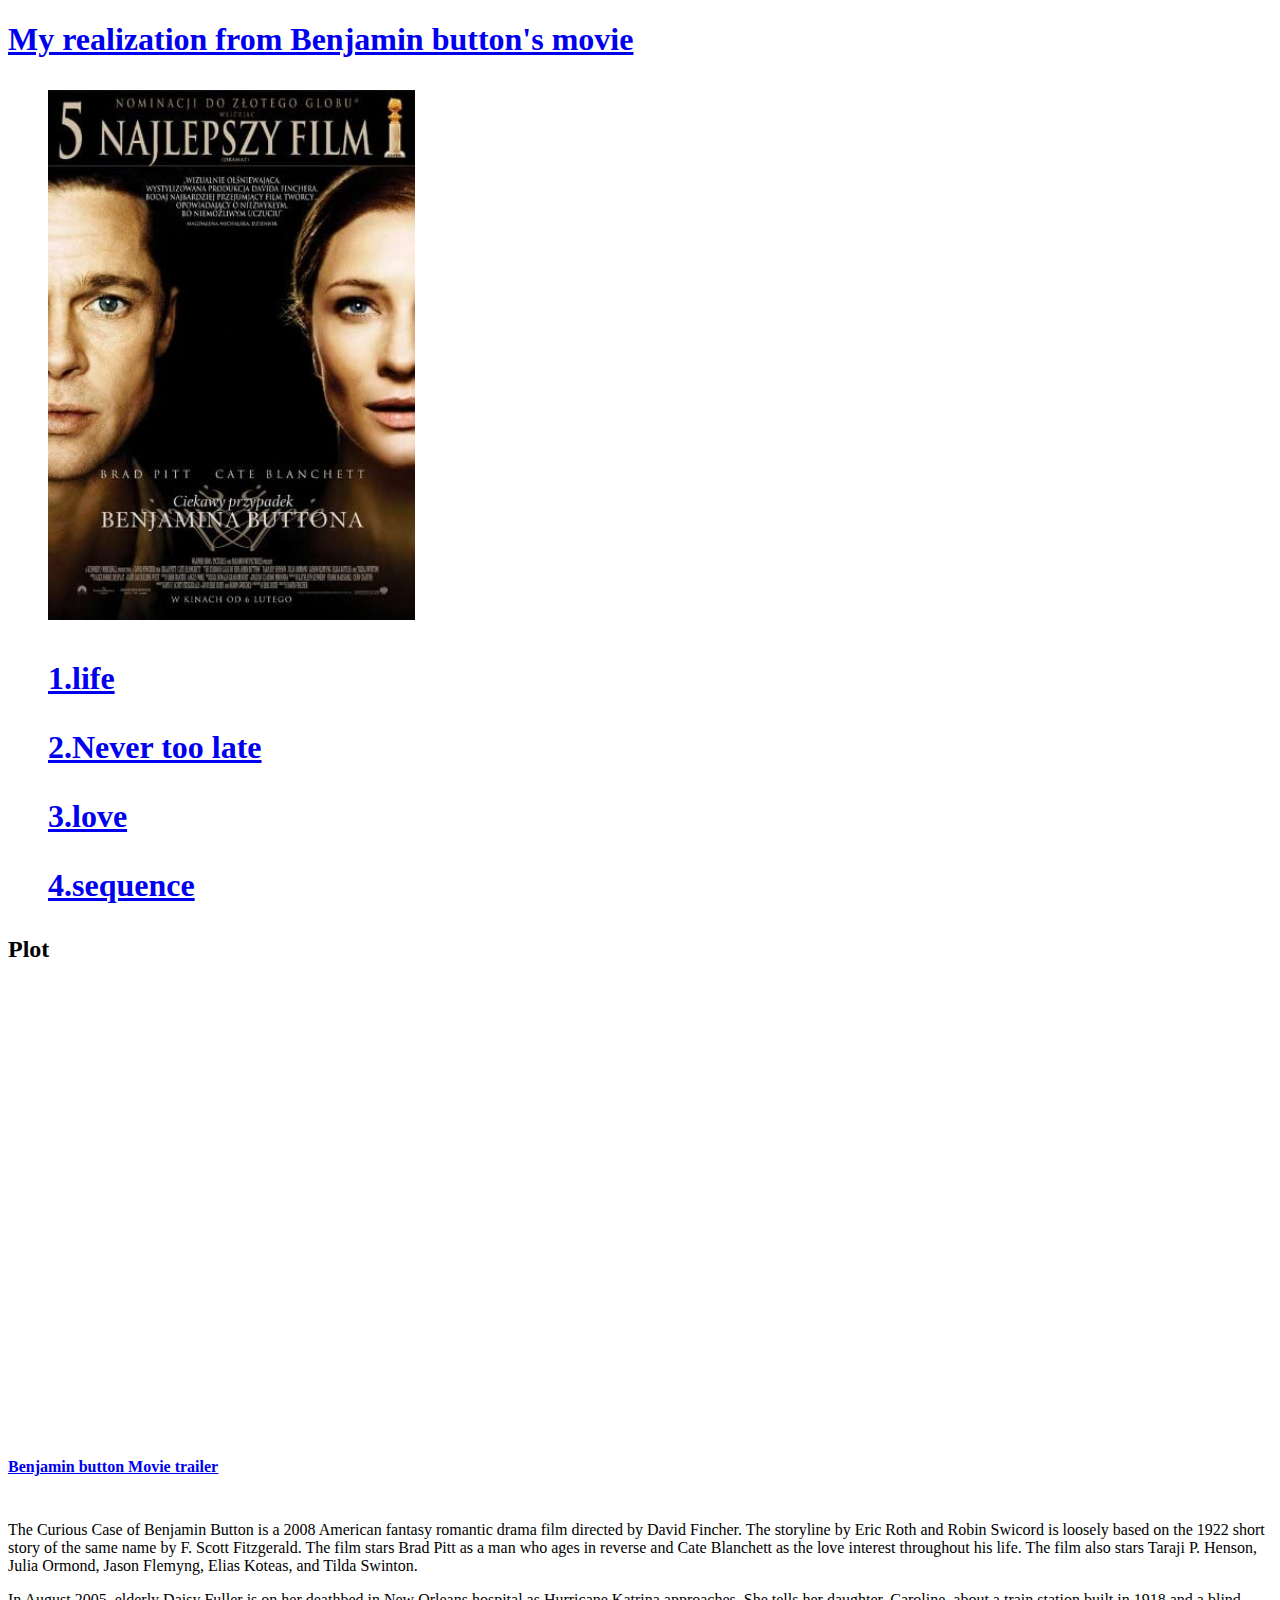
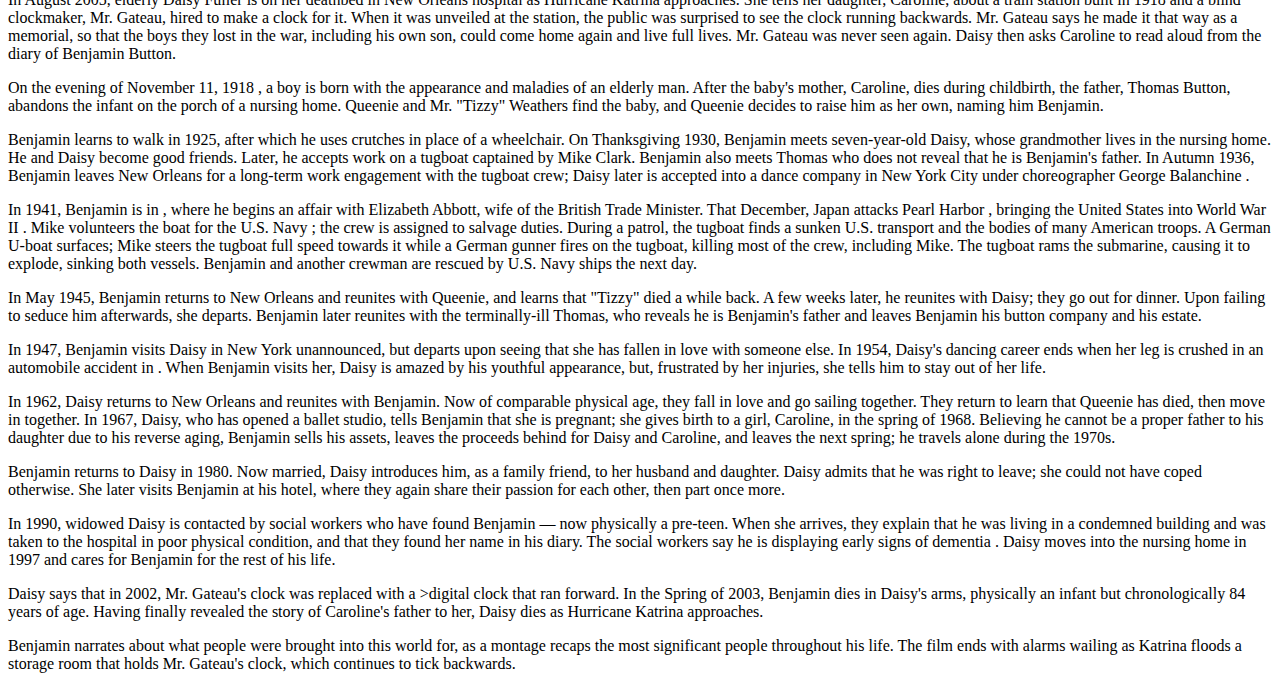
==== index.html @ 46de6109 "HTML-CSS WEBSITE for my favorite movie" ====
<!DOCTYPE html>
<html>
  <head>
    <title>Benjamin Button's review</title>
    <meta charset="utf-8" lang="eng" />
  </head>
  <body>
    <h1>
      <a href="index.html">My realization from Benjamin button's movie</a>
    
      <li>
        <ul> <img width="30%" src="poster.jpg" /></ul>
        <ul><a href="life.html">1.life</a></ul>
        <ul><a href="nevertoolate.html">2.Never too late</a></ul>
        <ul><a href="love.html">3.love</a></ul>
        <ul><a href="sequence.html">4.sequence</a></ul>
        </li>
    </h1>
  </body>
  
    <h2><strong><span>Plot</span></h2></strong> 


        
    <strong
       ><u><a
       href="https://youtu.be/iH6FdW39Hag" target= "_blank" title="Benjamin button Youtube trailer">Benjamin button Movie trailer</a></strong></u>
       <iframe width="871" height="490" src="https://www.youtube.com/embed/iH6FdW39Hag" frameborder="0" allow="accelerometer; autoplay; encrypted-media; gyroscope; picture-in-picture" allowfullscreen></iframe>

<p style="margin-top:45px;"> 
  The Curious Case of Benjamin Button is a 2008 American fantasy romantic drama
  film directed by David Fincher. The storyline by Eric Roth and Robin Swicord
  is loosely based on the 1922 short story of the same name by F. Scott
  Fitzgerald. The film stars Brad Pitt as a man who ages in reverse and Cate
  Blanchett as the love interest throughout his life. The film also stars Taraji
  P. Henson, Julia Ormond, Jason Flemyng, Elias Koteas, and Tilda Swinton. <br>
</p><p>
    In August 2005, elderly Daisy Fuller is on her deathbed in New Orleans
    hospital as Hurricane Katrina approaches. She tells her daughter, Caroline,
    about a train station built in 1918 and a blind clockmaker, Mr. Gateau,
    hired to make a clock for it. When it was unveiled at the station, the
    public was surprised to see the clock running backwards. Mr. Gateau says he
    made it that way as a memorial, so that the boys they lost in the war,
    including his own son, could come home again and live full lives. Mr. Gateau
    was never seen again. Daisy then asks Caroline to read aloud from the diary
    of Benjamin Button.
  </p>
  <p>
    On the evening of November 11, 1918 , a boy is born with the appearance and
    maladies of an elderly man. After the baby's mother, Caroline, dies during
    childbirth, the father, Thomas Button, abandons the infant on the porch of a
    nursing home. Queenie and Mr. "Tizzy" Weathers find the baby, and Queenie
    decides to raise him as her own, naming him Benjamin.
  </p>
  <p>
    Benjamin learns to walk in 1925, after which he uses crutches in place of a
    wheelchair. On Thanksgiving 1930, Benjamin meets seven-year-old Daisy, whose
    grandmother lives in the nursing home. He and Daisy become good friends.
    Later, he accepts work on a tugboat captained by Mike Clark. Benjamin also
    meets Thomas who does not reveal that he is Benjamin's father. In Autumn
    1936, Benjamin leaves New Orleans for a long-term work engagement with the
    tugboat crew; Daisy later is accepted into a dance company in New York City
    under choreographer George Balanchine .
  </p>
  <p>
    In 1941, Benjamin is in , where he begins an affair with Elizabeth Abbott,
    wife of the British Trade Minister. That December, Japan attacks Pearl
    Harbor , bringing the United States into World War II . Mike volunteers the
    boat for the U.S. Navy ; the crew is assigned to salvage duties. During a
    patrol, the tugboat finds a sunken U.S. transport and the bodies of many
    American troops. A German U-boat surfaces; Mike steers the tugboat full
    speed towards it while a German gunner fires on the tugboat, killing most of
    the crew, including Mike. The tugboat rams the submarine, causing it to
    explode, sinking both vessels. Benjamin and another crewman are rescued by
    U.S. Navy ships the next day.
  </p>
  <p>
    In May 1945, Benjamin returns to New Orleans and reunites with Queenie, and
    learns that "Tizzy" died a while back. A few weeks later, he reunites with
    Daisy; they go out for dinner. Upon failing to seduce him afterwards, she
    departs. Benjamin later reunites with the terminally-ill Thomas, who reveals
    he is Benjamin's father and leaves Benjamin his button company and his
    estate.
  </p>
  <p>
    In 1947, Benjamin visits Daisy in New York unannounced, but departs upon
    seeing that she has fallen in love with someone else. In 1954, Daisy's
    dancing career ends when her leg is crushed in an automobile accident in .
    When Benjamin visits her, Daisy is amazed by his youthful appearance, but,
    frustrated by her injuries, she tells him to stay out of her life.
  </p>
  <p>
    In 1962, Daisy returns to New Orleans and reunites with Benjamin. Now of
    comparable physical age, they fall in love and go sailing together. They
    return to learn that Queenie has died, then move in together. In 1967,
    Daisy, who has opened a ballet studio, tells Benjamin that she is pregnant;
    she gives birth to a girl, Caroline, in the spring of 1968. Believing he
    cannot be a proper father to his daughter due to his reverse aging, Benjamin
    sells his assets, leaves the proceeds behind for Daisy and Caroline, and
    leaves the next spring; he travels alone during the 1970s.
  </p>
  <p>
    Benjamin returns to Daisy in 1980. Now married, Daisy introduces him, as a
    family friend, to her husband and daughter. Daisy admits that he was right
    to leave; she could not have coped otherwise. She later visits Benjamin at
    his hotel, where they again share their passion for each other, then part
    once more.
  </p>
  <p>
    In 1990, widowed Daisy is contacted by social workers who have found
    Benjamin — now physically a pre-teen. When she arrives, they explain that he
    was living in a condemned building and was taken to the hospital in poor
    physical condition, and that they found her name in his diary. The social
    workers say he is displaying early signs of dementia . Daisy moves into the
    nursing home in 1997 and cares for Benjamin for the rest of his life.
  </p>
  <p>
    Daisy says that in 2002, Mr. Gateau's clock was replaced with a >digital
    clock that ran forward. In the Spring of 2003, Benjamin dies in Daisy's
    arms, physically an infant but chronologically 84 years of age. Having
    finally revealed the story of Caroline's father to her, Daisy dies as
    Hurricane Katrina approaches.
  </p>
  <p>
    Benjamin narrates about what people were brought into this world for, as a
    montage recaps the most significant people throughout his life. The film
    ends with alarms wailing as Katrina floods a storage room that holds Mr.
    Gateau's clock, which continues to tick backwards.
</p>
</html>
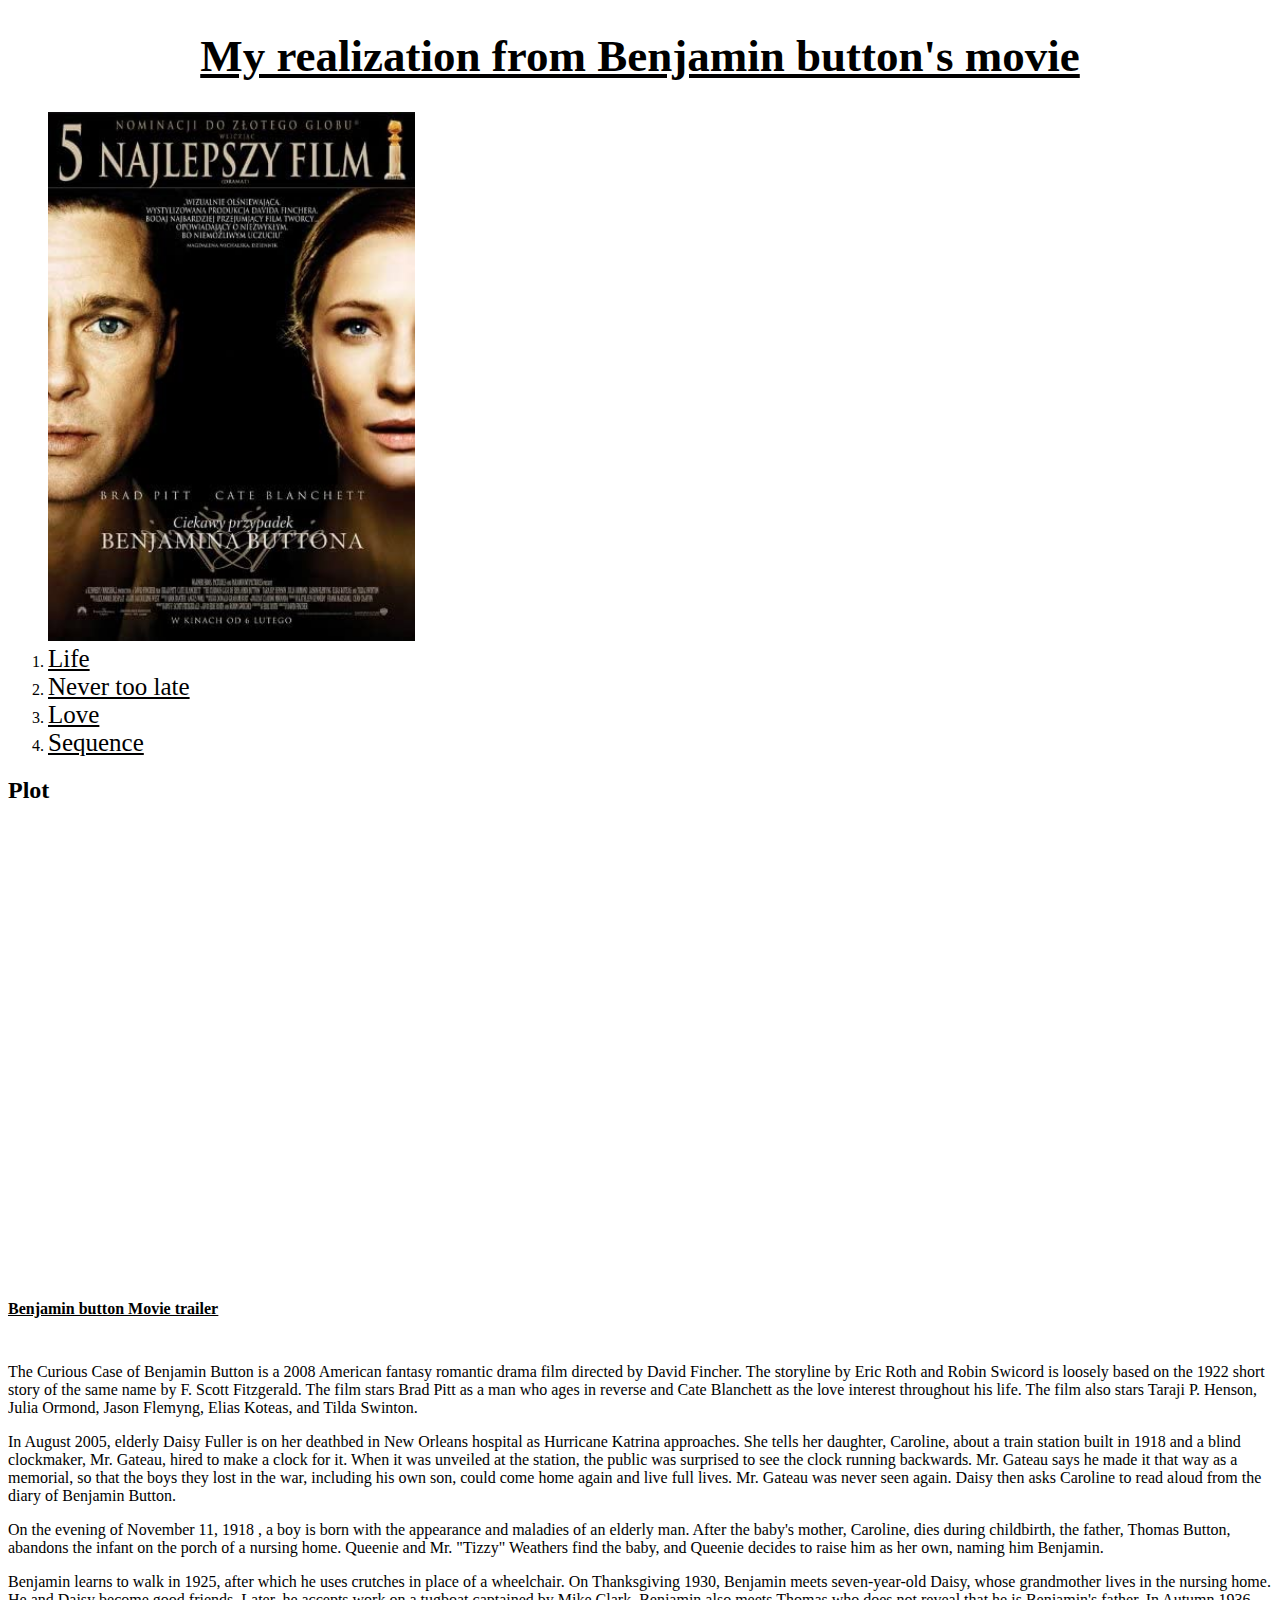
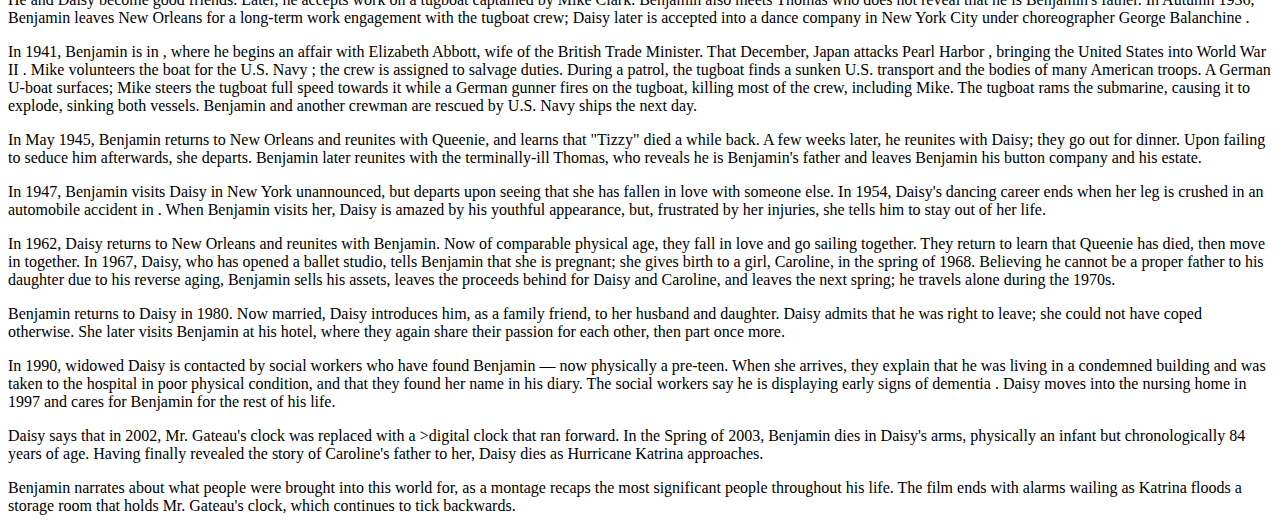
==== commit 8c2cbe05: "1.4 CSS-Box Model for decoration" ====
--- a/index.html
+++ b/index.html
@@ -1,22 +1,48 @@
 <!DOCTYPE html>
 <html>
   <head>
+    <!-- Global site tag (gtag.js) - Google Analytics -->
+<script async src="https://www.googletagmanager.com/gtag/js?id=UA-173491914-1"></script>
+<script>
+  window.dataLayer = window.dataLayer || [];
+  function gtag(){dataLayer.push(arguments);}
+  gtag('js', new Date());
+
+  gtag('config', 'UA-173491914-1');
+</script>
     <title>Benjamin Button's review</title>
     <meta charset="utf-8" lang="eng" />
+    <style>
+      
+      
+      .saw{
+        font-size: 25px;
+        font-weight: 30px;
+      }
+      
+      a{      
+        color:black;
+        
+      }
+      h1 {
+        font-size: 45px;
+        text-align: center;
+      }
+    </style>
   </head>
   <body>
-    <h1>
-      <a href="index.html">My realization from Benjamin button's movie</a>
+     
+      <h1> <a href="index.html">My realization from Benjamin button's movie</h1></a>
     
-      <li>
-        <ul> <img width="30%" src="poster.jpg" /></ul>
-        <ul><a href="life.html">1.life</a></ul>
-        <ul><a href="nevertoolate.html">2.Never too late</a></ul>
-        <ul><a href="love.html">3.love</a></ul>
-        <ul><a href="sequence.html">4.sequence</a></ul>
-        </li>
-    </h1>
-  </body>
+      <ol>
+         <img width="30%" src="poster.jpg" />
+        <li><a href="life.html" class="saw">Life</a></li>
+        <li><a href="nevertoolate.html" class="saw">Never too late</a></li>
+        <li><a href="love.html" class= "saw">Love</a></li>
+        <li><a href="sequence.html" class="saw">Sequence</a></li>
+      </ol>
+     
+   
   
     <h2><strong><span>Plot</span></h2></strong> 
 
@@ -127,4 +153,49 @@
     ends with alarms wailing as Katrina floods a storage room that holds Mr.
     Gateau's clock, which continues to tick backwards.
 </p>
+
+<p>
+
+  <div id="disqus_thread"></div>
+  <script>
+  
+  /**
+  *  RECOMMENDED CONFIGURATION VARIABLES: EDIT AND UNCOMMENT THE SECTION BELOW TO INSERT DYNAMIC VALUES FROM YOUR PLATFORM OR CMS.
+  *  LEARN WHY DEFINING THESE VARIABLES IS IMPORTANT: https://disqus.com/admin/universalcode/#configuration-variables*/
+  /*
+  var disqus_config = function () {
+  this.page.url = PAGE_URL;  // Replace PAGE_URL with your page's canonical URL variable
+  this.page.identifier = PAGE_IDENTIFIER; // Replace PAGE_IDENTIFIER with your page's unique identifier variable
+  };
+  */
+  (function() { // DON'T EDIT BELOW THIS LINE
+  var d = document, s = d.createElement('script');
+  s.src = 'https://fatejin.disqus.com/embed.js';
+  s.setAttribute('data-timestamp', +new Date());
+  (d.head || d.body).appendChild(s);
+  })();
+  </script>
+  <noscript>Please enable JavaScript to view the <a href="https://disqus.com/?ref_noscript">comments powered by Disqus.</a></noscript>
+                              
+
+
+</p>
+
+<p>
+<!--Start of Tawk.to Script-->
+<script type="text/javascript">
+  var Tawk_API=Tawk_API||{}, Tawk_LoadStart=new Date();
+  (function(){
+  var s1=document.createElement("script"),s0=document.getElementsByTagName("script")[0];
+  s1.async=true;
+  s1.src='https://embed.tawk.to/5f1aa274a45e787d128c0a12/default';
+  s1.charset='UTF-8';
+  s1.setAttribute('crossorigin','*');
+  s0.parentNode.insertBefore(s1,s0);
+  })();
+  </script>
+  <!--End of Tawk.to Script-->
+
+</p>
+</body>
 </html>
